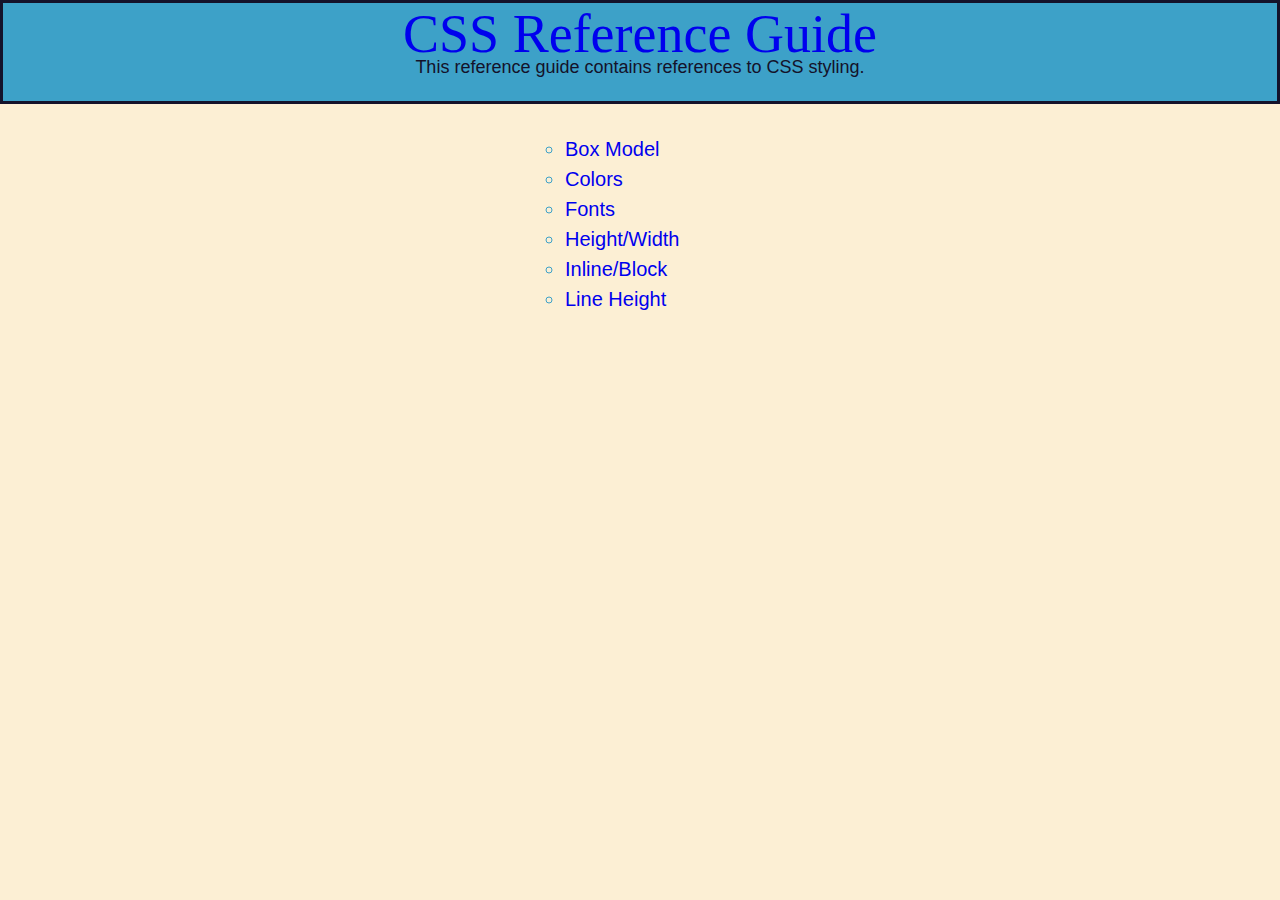
==== index.html @ 4db255cf "all current linked pages formatted and ready for content" ====
<!DOCTYPE html>
<html>
  <head>
    <link href="css-styling.css" rel="stylesheet">
    <title>CSS Reference Guide</title>
  </head>

  <body>
    <div class="container">
      <h1><a href="index.html">CSS Reference Guide</a></h1>
      <p>This reference guide contains references to CSS styling.</p>
    </div>
    <div class="content">
      <ul>
        <li><a href="box-model.html">Box Model</a></li>
        <li><a href="colors.html">Colors</a></li>
        <li><a href="fonts.html">Fonts</a></li>
        <li><a href="height-width.html">Height/Width</a></li>
        <li><a href="inline-block.html">Inline/Block</a></li>
        <li><a href="lineheight.html">Line Height</a></li>
      </ul>
    </div>
  </body>

</html>
---- css-styling.css ----
html, body, div, span, applet, object, iframe,
h1, h2, h3, h4, h5, h6, p, blockquote, pre,
a, abbr, acronym, address, big, cite, code,
del, dfn, em, img, ins, kbd, q, s, samp,
small, strike, strong, sub, sup, tt, var,
b, u, i, center,
dl, dt, dd, ol, ul, li,
fieldset, form, label, legend,
table, caption, tbody, tfoot, thead, tr, th, td,
article, aside, canvas, details, embed,
figure, figcaption, footer, header, hgroup,
menu, nav, output, ruby, section, summary,
time, mark, audio, video {
	margin: 0;
	padding: 0;
	border: 0;
	font-size: 100%;
	font: inherit;
	vertical-align: baseline;
}
/* HTML5 display-role reset for older browsers */

article, aside, details, figcaption, figure,
footer, header, hgroup, menu, nav, section {
	display: block;
}
a{
	text-decoration: none;
	/*color:rgb(61,161,200);*/
}
a:visited {
	color: rgb(11,66,122);
}
a:hover{
	color: rgb(11,66,122);
}
blockquote, q {
	quotes: none;
}
blockquote:before, blockquote:after,
q:before, q:after {
	content: '';
	content: none;
}
body {
	font-family: helvetica, sans-serif;
	font-size: 18px;
	line-height: 1;
	background-color: rgb(252,239,212)
}
h1{
	font-family: georgia, serif;
	color: rgb(20,84,140);
	font-size: 3em;
}
h2{
	font-family: georgia, serif;
	color: rgb(20,84,140);
	padding: 10px;
	margin: 10px;
	font-size: 2em;
}
ol, ul {
	font-size: 20px;
	line-height: 30px;
	list-style-type: circle;
	color: rgb(61,161,200);
}
p{
	color: rgb(20,18,42);
	line-height: 2em;
}
table {
	border-collapse: collapse;
	border-spacing: 0;
}
.content{
display: block;
text-align: left;
margin: 0 auto 0 auto;
max-width: 150px;
padding: 30px;
}
.content-page{
	display: block;
	text-align: center;
	margin: 0 auto 0 auto;
	max-width: 1200px;
	padding: 50px;
}
.container {
	border: solid rgb(20,18,42) 3px;
	display: block;
	text-align: center;
	margin: 0 auto 0 auto;
	padding: 16px;
	line-height: 30px;
	background-color: rgb(61,161,200);
	color:
}
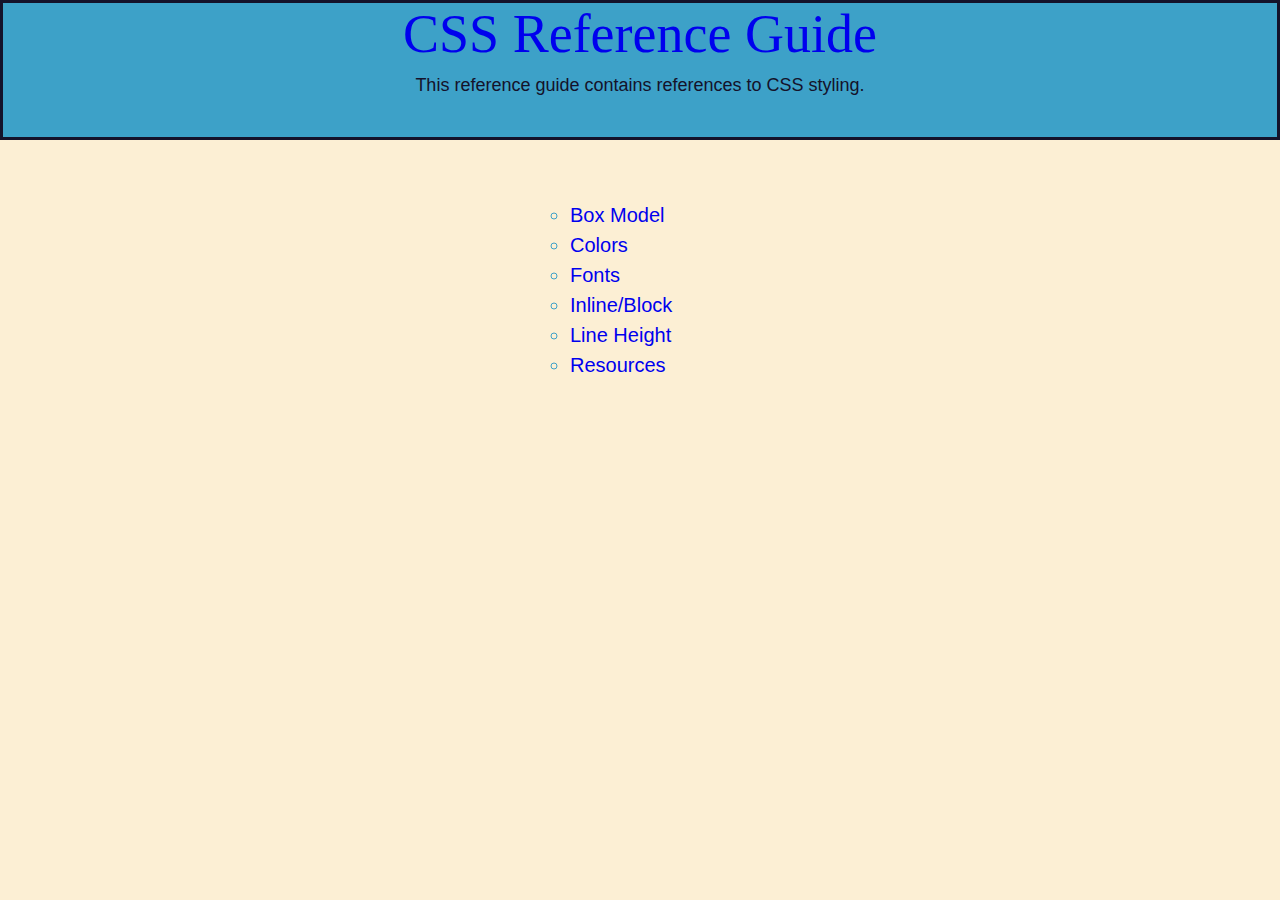
==== commit 223ff0bb: "additional css formatting of divs. Additional custom html pages added to index.html. No code for cus" ====
--- a/index.html
+++ b/index.html
@@ -15,9 +15,9 @@
         <li><a href="box-model.html">Box Model</a></li>
         <li><a href="colors.html">Colors</a></li>
         <li><a href="fonts.html">Fonts</a></li>
-        <li><a href="height-width.html">Height/Width</a></li>
         <li><a href="inline-block.html">Inline/Block</a></li>
         <li><a href="lineheight.html">Line Height</a></li>
+        <li><a href="resources.html">Resources</a></li>
       </ul>
     </div>
   </body>
--- a/css-styling.css
+++ b/css-styling.css
@@ -60,15 +60,30 @@
 	margin: 10px;
 	font-size: 2em;
 }
+h3{
+	font-family: georgia, serif;
+	color: rgb(20,84,140);
+	padding: 10px;
+	margin: 10px;
+	font-size: 20px;
+}
+img {
+	padding:20px;
+	margin: 0 auto 0 auto
+}
 ol, ul {
 	font-size: 20px;
 	line-height: 30px;
 	list-style-type: circle;
 	color: rgb(61,161,200);
+	padding: 6px;
+	margin: 24px;
 }
 p{
 	color: rgb(20,18,42);
 	line-height: 2em;
+	padding: 6px;
+	margin: 12px;
 }
 table {
 	border-collapse: collapse;
@@ -78,15 +93,15 @@
 display: block;
 text-align: left;
 margin: 0 auto 0 auto;
-max-width: 150px;
+max-width: 200px;
 padding: 30px;
 }
 .content-page{
 	display: block;
 	text-align: center;
 	margin: 0 auto 0 auto;
-	max-width: 1200px;
-	padding: 50px;
+	max-width: 700px;
+	padding: 30px;
 }
 .container {
 	border: solid rgb(20,18,42) 3px;
@@ -96,5 +111,16 @@
 	padding: 16px;
 	line-height: 30px;
 	background-color: rgb(61,161,200);
-	color:
 }
+.definition{
+	border: dotted rgb(20,18,42) 2px;
+	display: block;
+	text-align: center;
+	margin: 0 auto 0 auto;
+	max-width: 700px;
+	padding: 18px;
+	line-height: 20px;
+}
+.header{
+	color: rgb(20,18,42);
+	line-height: 1em;}
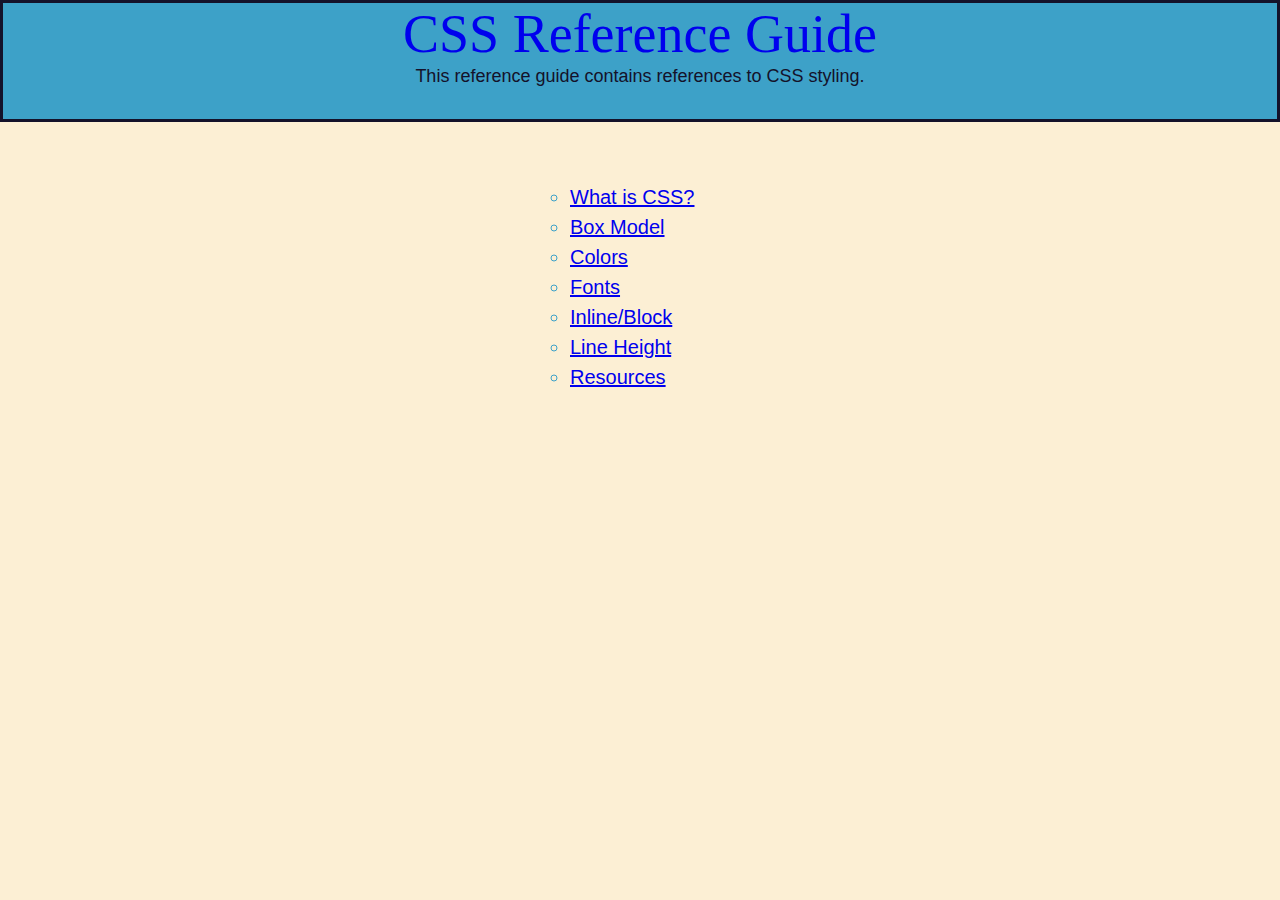
==== commit b59a34f4: "added CSScolors.html image to colors.html  added format only page: css-refguide-format.html  fixed c" ====
--- a/index.html
+++ b/index.html
@@ -7,11 +7,12 @@
 
   <body>
     <div class="container">
-      <h1><a href="index.html">CSS Reference Guide</a></h1>
-      <p>This reference guide contains references to CSS styling.</p>
+      <h1><a id="a-format" href="index.html">CSS Reference Guide</a></h1>
+      <p class="header">This reference guide contains references to CSS styling.</p>
     </div>
-    <div class="content">
+    <div class="content-list">
       <ul>
+        <li><a href="what-css.html">What is CSS?</a></li>
         <li><a href="box-model.html">Box Model</a></li>
         <li><a href="colors.html">Colors</a></li>
         <li><a href="fonts.html">Fonts</a></li>
--- a/css-styling.css
+++ b/css-styling.css
@@ -24,15 +24,14 @@
 footer, header, hgroup, menu, nav, section {
 	display: block;
 }
-a{
+.container a{
 	text-decoration: none;
-	/*color:rgb(61,161,200);*/
 }
 a:visited {
-	color: rgb(11,66,122);
+	color: rgb(20,84,140);
 }
 a:hover{
-	color: rgb(11,66,122);
+	color: rgb(20,84,140);
 }
 blockquote, q {
 	quotes: none;
@@ -68,8 +67,12 @@
 	font-size: 20px;
 }
 img {
-	padding:20px;
-	margin: 0 auto 0 auto
+	display: block;
+	text-align: center;
+	margin: 0 auto 0 auto;
+	max-width: 700px;
+	padding: 3px;
+	border: solid rgb(20,18,42) 2px;
 }
 ol, ul {
 	font-size: 20px;
@@ -89,7 +92,7 @@
 	border-collapse: collapse;
 	border-spacing: 0;
 }
-.content{
+.content-list{
 display: block;
 text-align: left;
 margin: 0 auto 0 auto;
@@ -103,7 +106,8 @@
 	max-width: 700px;
 	padding: 30px;
 }
-.container {
+.container
+{
 	border: solid rgb(20,18,42) 3px;
 	display: block;
 	text-align: center;
@@ -111,6 +115,7 @@
 	padding: 16px;
 	line-height: 30px;
 	background-color: rgb(61,161,200);
+
 }
 .definition{
 	border: dotted rgb(20,18,42) 2px;
@@ -124,3 +129,7 @@
 .header{
 	color: rgb(20,18,42);
 	line-height: 1em;}
+#a-format:hover{
+
+
+}
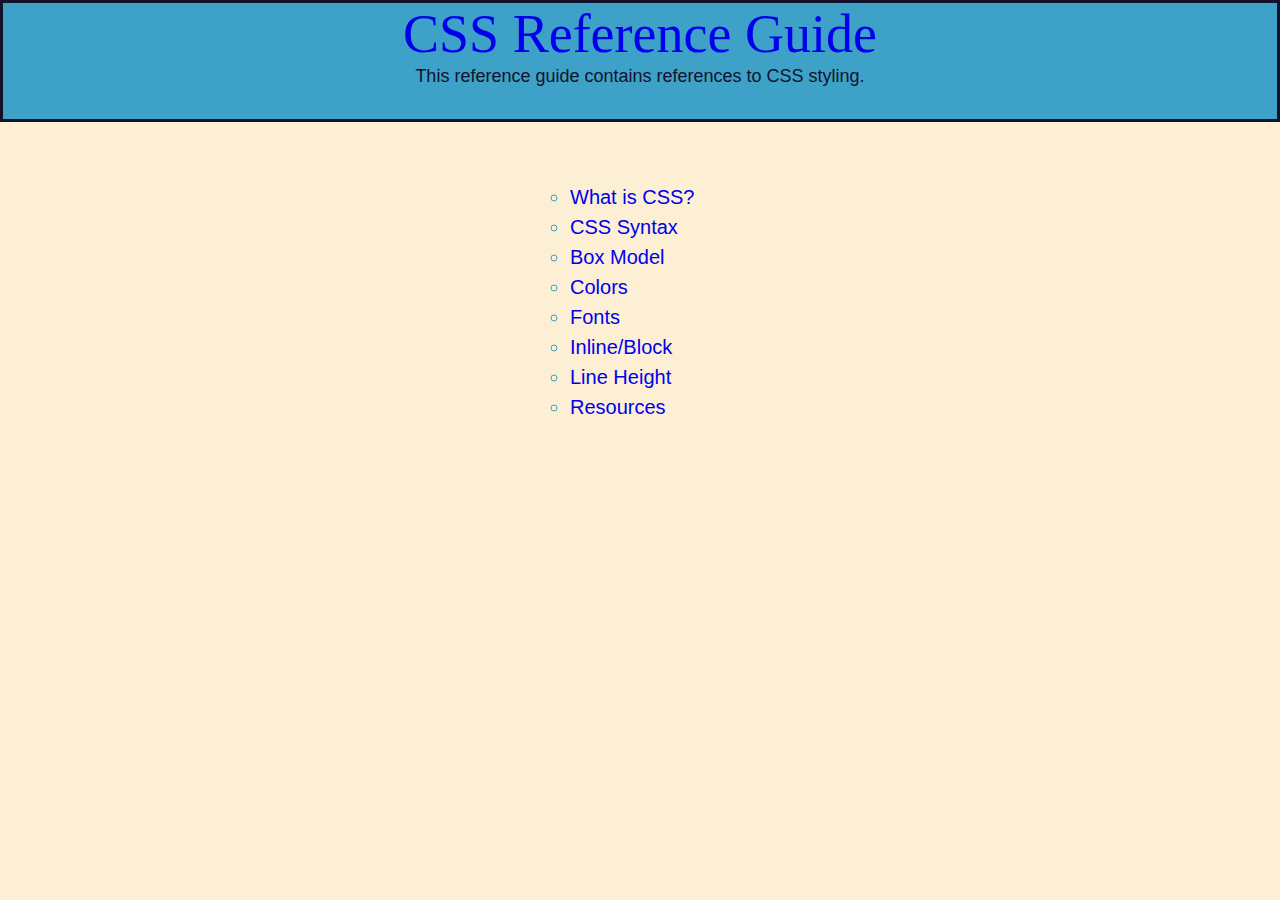
==== commit 7e03fd1b: "created additional page on css syntax, including gif image. Linked syntax files to the index file. U" ====
--- a/index.html
+++ b/index.html
@@ -13,6 +13,7 @@
     <div class="content-list">
       <ul>
         <li><a href="what-css.html">What is CSS?</a></li>
+        <li><a href="syntax.html">CSS Syntax</a></li>
         <li><a href="box-model.html">Box Model</a></li>
         <li><a href="colors.html">Colors</a></li>
         <li><a href="fonts.html">Fonts</a></li>
--- a/css-styling.css
+++ b/css-styling.css
@@ -24,13 +24,13 @@
 footer, header, hgroup, menu, nav, section {
 	display: block;
 }
-.container a{
-	text-decoration: none;
+a: {
+	color:rgb(20,84,140);
+}
+a:hover{
+	color: rgb(20,84,140);
 }
 a:visited {
-	color: rgb(20,84,140);
-}
-a:hover{
 	color: rgb(20,84,140);
 }
 blockquote, q {
@@ -42,62 +42,74 @@
 	content: none;
 }
 body {
+	background-color: rgb(252,239,212);
+	color: rgb(20,18,42);
 	font-family: helvetica, sans-serif;
 	font-size: 18px;
 	line-height: 1;
-	background-color: rgb(252,239,212)
 }
 h1{
+	color: rgb(20,84,140);
 	font-family: georgia, serif;
-	color: rgb(20,84,140);
 	font-size: 3em;
 }
 h2{
+	color: rgb(20,84,140);
 	font-family: georgia, serif;
-	color: rgb(20,84,140);
+	font-size: 2em;
+	margin: 10px;
 	padding: 10px;
-	margin: 10px;
-	font-size: 2em;
 }
 h3{
+	color: rgb(20,84,140);
 	font-family: georgia, serif;
-	color: rgb(20,84,140);
+	font-size: 20px;
+	margin: 10px;
 	padding: 10px;
-	margin: 10px;
-	font-size: 20px;
 }
 img {
+	border: solid rgb(20,18,42) 2px;
 	display: block;
-	text-align: center;
 	margin: 0 auto 0 auto;
 	max-width: 700px;
 	padding: 3px;
-	border: solid rgb(20,18,42) 2px;
+	text-align: center;
 }
 ol, ul {
+	color: rgb(61,161,200);
 	font-size: 20px;
 	line-height: 30px;
 	list-style-type: circle;
-	color: rgb(61,161,200);
+	margin: 24px;
 	padding: 6px;
-	margin: 24px;
 }
 p{
 	color: rgb(20,18,42);
 	line-height: 2em;
+	margin: 12px;
 	padding: 6px;
-	margin: 12px;
 }
 table {
 	border-collapse: collapse;
 	border-spacing: 0;
 }
 .content-list{
+color: rgb(20,84,140);;
 display: block;
-text-align: left;
 margin: 0 auto 0 auto;
 max-width: 200px;
 padding: 30px;
+text-align: left;
+}
+.content-list a
+{
+text-decoration: none;
+}
+.content-list a:hover{
+	color:rgb(61,161,200);
+}
+.content.list a:visited{
+	rgb(20,84,140);
 }
 .content-page{
 	display: block;
@@ -106,30 +118,33 @@
 	max-width: 700px;
 	padding: 30px;
 }
-.container
-{
+.content-page a{
+	text-decoration: none;
+	}
+.content-page a:hover{
+	color:rgb(61,161,200);
+}
+.container{
+	background-color: rgb(61,161,200);
 	border: solid rgb(20,18,42) 3px;
 	display: block;
-	text-align: center;
+	line-height: 30px;
 	margin: 0 auto 0 auto;
 	padding: 16px;
-	line-height: 30px;
-	background-color: rgb(61,161,200);
-
+	text-align: center;
+}
+.container a{
+	text-decoration: none;
 }
 .definition{
 	border: dotted rgb(20,18,42) 2px;
 	display: block;
-	text-align: center;
+	line-height: 20px;
 	margin: 0 auto 0 auto;
 	max-width: 700px;
 	padding: 18px;
-	line-height: 20px;
+	text-align: center;
 }
 .header{
 	color: rgb(20,18,42);
 	line-height: 1em;}
-#a-format:hover{
-
-
-}
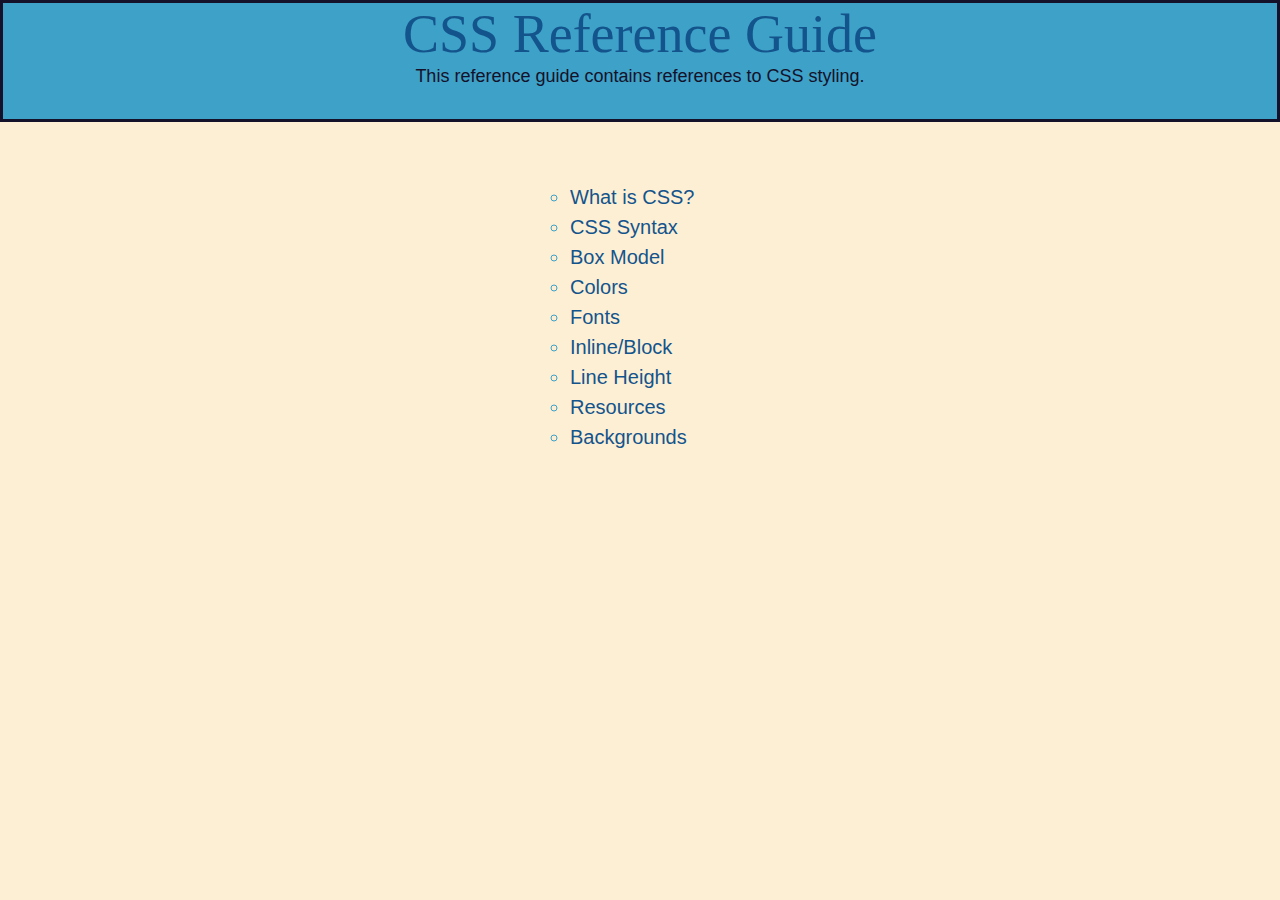
==== commit 9b92e1d2: "added background page. Updated index. Updated Styling. Added images to use for background page. rena" ====
--- a/index.html
+++ b/index.html
@@ -20,6 +20,8 @@
         <li><a href="inline-block.html">Inline/Block</a></li>
         <li><a href="lineheight.html">Line Height</a></li>
         <li><a href="resources.html">Resources</a></li>
+        <li><a href="backgrounds.html">Backgrounds</a></li>
+
       </ul>
     </div>
   </body>
--- a/css-styling.css
+++ b/css-styling.css
@@ -24,7 +24,7 @@
 footer, header, hgroup, menu, nav, section {
 	display: block;
 }
-a: {
+a {
 	color:rgb(20,84,140);
 }
 a:hover{
@@ -96,10 +96,10 @@
 .content-list{
 color: rgb(20,84,140);;
 display: block;
-margin: 0 auto 0 auto;
 max-width: 200px;
 padding: 30px;
 text-align: left;
+margin: 0 auto 0 auto;
 }
 .content-list a
 {
@@ -148,3 +148,28 @@
 .header{
 	color: rgb(20,18,42);
 	line-height: 1em;}
+
+.background{
+	border: solid rgb(20,18,42) 5px;
+	display: block;
+	line-height: 20px;
+	margin: 20px 0px;
+	max-width: 700px;
+	padding: 18px;
+	text-align: center;
+}
+
+
+.b-image{
+	font-size: 1.5em;
+	background: url("flower.png");
+}
+.b-image p{
+	color: rgb(252,239,212);
+}
+
+.b-rep {
+font-size: 1.5em;
+background: url("flower2.png");
+background-repeat: repeat-x;
+}
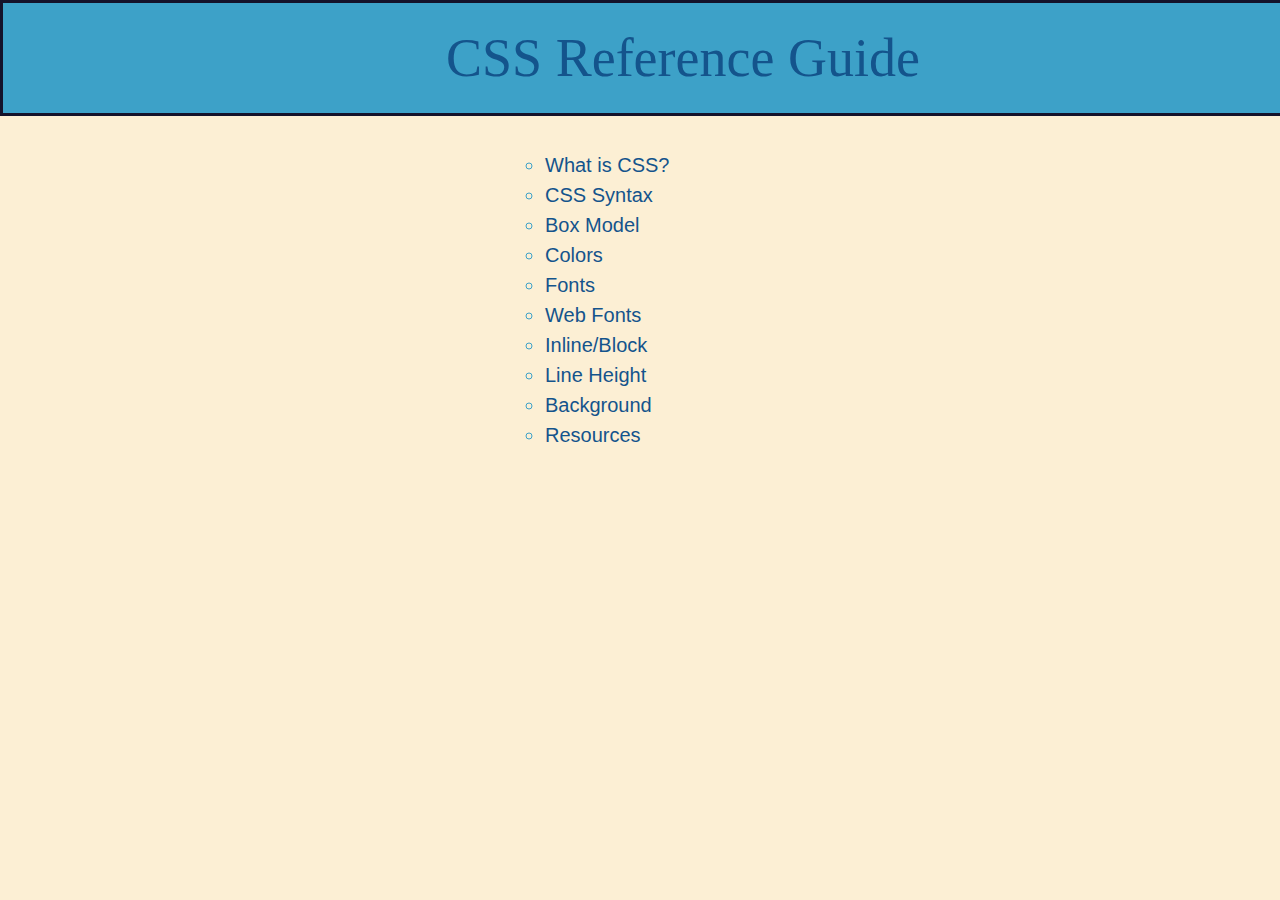
==== commit 03c00201: "created new web fonts page and edited the header to fixed positioning with more simplistic organizat" ====
--- a/index.html
+++ b/index.html
@@ -6,10 +6,10 @@
   </head>
 
   <body>
-    <div class="container">
-      <h1><a id="a-format" href="index.html">CSS Reference Guide</a></h1>
-      <p class="header">This reference guide contains references to CSS styling.</p>
-    </div>
+    <header>
+      <h1><a href="index.html">CSS Reference Guide</a></h1>
+    </header>
+
     <div class="content-list">
       <ul>
         <li><a href="what-css.html">What is CSS?</a></li>
@@ -17,13 +17,15 @@
         <li><a href="box-model.html">Box Model</a></li>
         <li><a href="colors.html">Colors</a></li>
         <li><a href="fonts.html">Fonts</a></li>
+        <li><a href="webfonts.html">Web Fonts</a></li>
         <li><a href="inline-block.html">Inline/Block</a></li>
         <li><a href="lineheight.html">Line Height</a></li>
+        <li><a href="backgrounds.html">Background</a></li>
         <li><a href="resources.html">Resources</a></li>
-        <li><a href="backgrounds.html">Backgrounds</a></li>
+      </ul>
 
-      </ul>
     </div>
+
   </body>
 
 </html>
--- a/css-styling.css
+++ b/css-styling.css
@@ -48,6 +48,20 @@
 	font-size: 18px;
 	line-height: 1;
 }
+
+header{
+		background-color: rgb(61,161,200);
+		border: solid rgb(20,18,42) 3px;
+		line-height: 30px;
+		margin: 0 auto 0 auto;
+		padding: 40px;
+		text-align: center;
+		position: fixed;
+		width: 100%;
+}
+header a{
+	text-decoration: none;
+}
 h1{
 	color: rgb(20,84,140);
 	font-family: georgia, serif;
@@ -96,8 +110,8 @@
 .content-list{
 color: rgb(20,84,140);;
 display: block;
-max-width: 200px;
-padding: 30px;
+max-width: 250px;
+padding-top: 120px;
 text-align: left;
 margin: 0 auto 0 auto;
 }
@@ -124,18 +138,15 @@
 .content-page a:hover{
 	color:rgb(61,161,200);
 }
-.container{
-	background-color: rgb(61,161,200);
-	border: solid rgb(20,18,42) 3px;
+.short-list{
+	color: rgb(20,84,140);;
 	display: block;
-	line-height: 30px;
+	max-width: 150px;
+	padding-top: 30px;
+	text-align: left;
 	margin: 0 auto 0 auto;
-	padding: 16px;
-	text-align: center;
 }
-.container a{
-	text-decoration: none;
-}
+
 .definition{
 	border: dotted rgb(20,18,42) 2px;
 	display: block;
@@ -149,7 +160,7 @@
 	color: rgb(20,18,42);
 	line-height: 1em;}
 
-.background{
+.window{
 	border: solid rgb(20,18,42) 5px;
 	display: block;
 	line-height: 20px;
@@ -160,11 +171,11 @@
 }
 
 
-.b-image{
+.background-image{
 	font-size: 1.5em;
 	background: url("flower.png");
 }
-.b-image p{
+.background-image p{
 	color: rgb(252,239,212);
 }
 
@@ -173,3 +184,10 @@
 background: url("flower2.png");
 background-repeat: repeat-x;
 }
+
+.trirong{
+	font-family: "Trirong", serif;
+}
+.indie{
+	font-family: 'Indie Flower', cursive;
+}
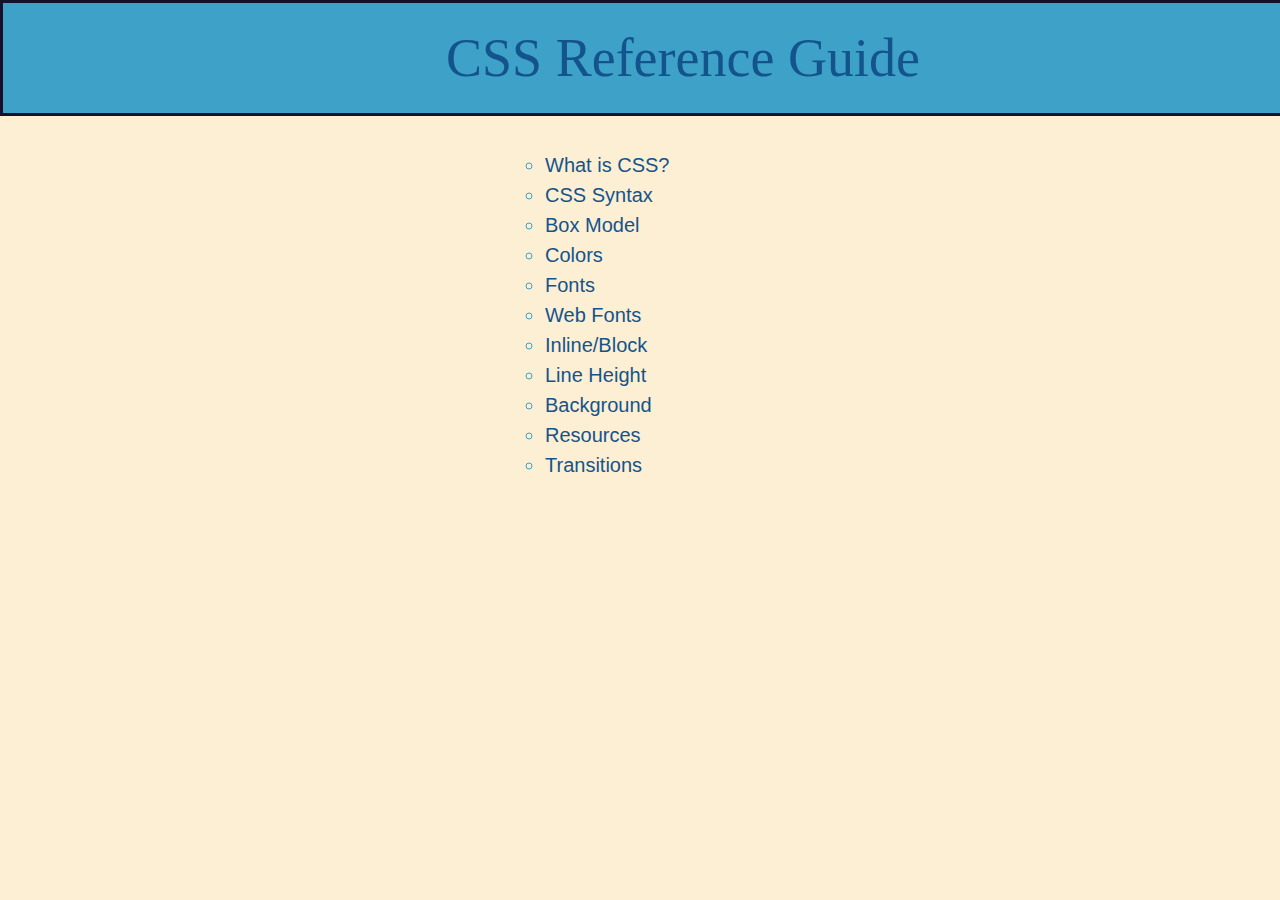
==== commit 622e1129: "created transition page for css ref." ====
--- a/index.html
+++ b/index.html
@@ -22,6 +22,7 @@
         <li><a href="lineheight.html">Line Height</a></li>
         <li><a href="backgrounds.html">Background</a></li>
         <li><a href="resources.html">Resources</a></li>
+        <li><a href="transitions.html">Transitions</a></li>
       </ul>
 
     </div>
--- a/css-styling.css
+++ b/css-styling.css
@@ -139,7 +139,7 @@
 	color:rgb(61,161,200);
 }
 .short-list{
-	color: rgb(20,84,140);;
+	color: rgb(20,84,140);
 	display: block;
 	max-width: 150px;
 	padding-top: 30px;
@@ -179,7 +179,7 @@
 	color: rgb(252,239,212);
 }
 
-.b-rep {
+.background-rep {
 font-size: 1.5em;
 background: url("flower2.png");
 background-repeat: repeat-x;
@@ -191,3 +191,25 @@
 .indie{
 	font-family: 'Indie Flower', cursive;
 }
+
+
+.transition-text-box p{
+	color: rgb(252,239,212);
+	overflow: none;
+}
+
+.transition-text-box {
+  position: relative;
+  transition-property: font-size;
+  transition-duration: 4s;
+  transition-delay: .25s;
+  font-size: 14px;
+	background-color: rgb(20,84,140);
+	margin: 0 auto;
+	width: 150px;
+	height: 150px;
+}
+
+.transition-text-box:hover {
+  font-size: 22px;
+}
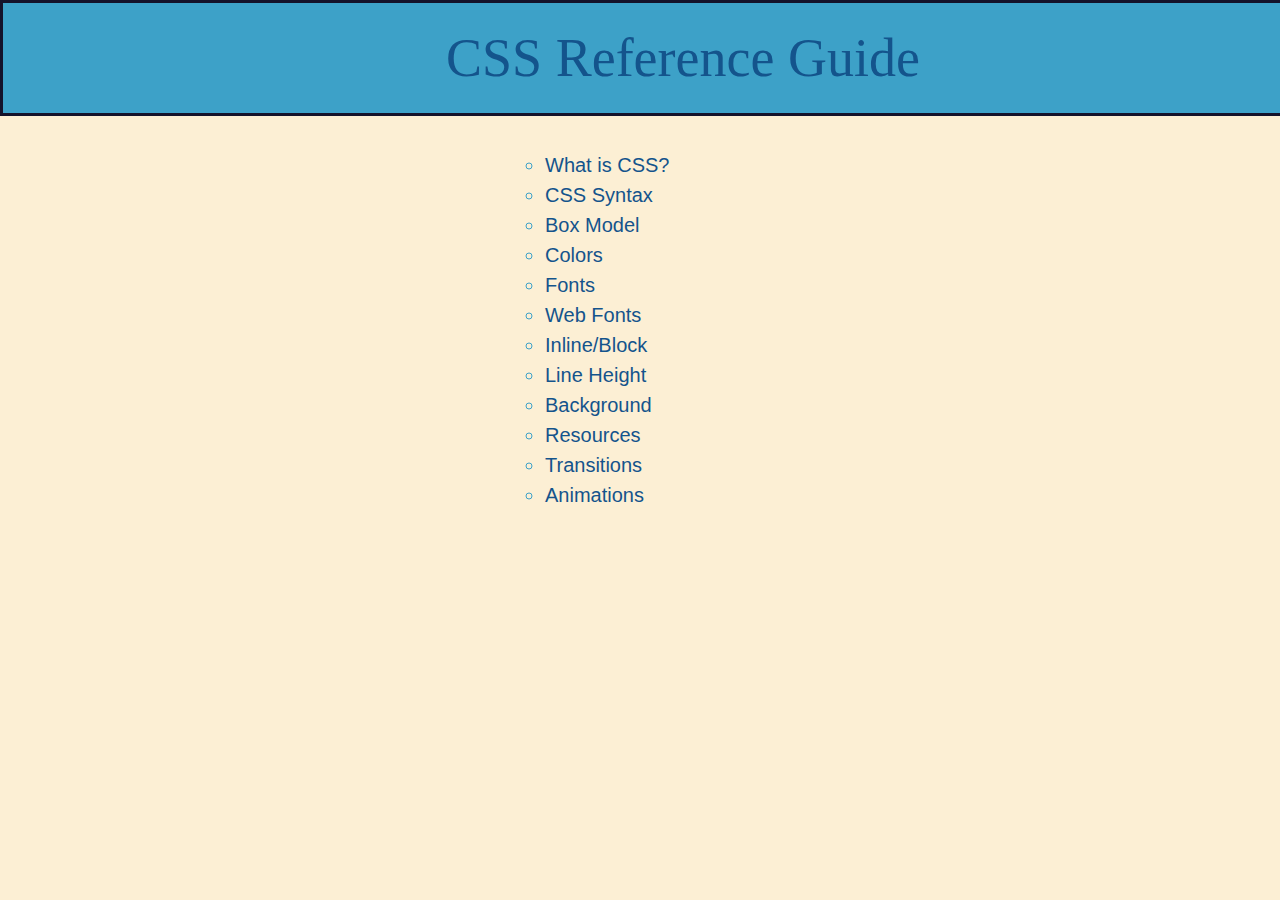
==== commit 9a92f0b9: "CSS animations page added" ====
--- a/index.html
+++ b/index.html
@@ -23,6 +23,7 @@
         <li><a href="backgrounds.html">Background</a></li>
         <li><a href="resources.html">Resources</a></li>
         <li><a href="transitions.html">Transitions</a></li>
+        <li><a href="animations.html">Animations</a></li>
       </ul>
 
     </div>
--- a/css-styling.css
+++ b/css-styling.css
@@ -71,8 +71,10 @@
 	color: rgb(20,84,140);
 	font-family: georgia, serif;
 	font-size: 2em;
-	margin: 10px;
-	padding: 10px;
+	margin-top: 90px;
+	margin-left: 30px;
+	margin-right: 30px;
+	padding: 20px;
 }
 h3{
 	color: rgb(20,84,140);
@@ -213,3 +215,24 @@
 .transition-text-box:hover {
   font-size: 22px;
 }
+
+.animation-part{
+	width: 50px;
+	height: 50px;
+	background-color: rgb(20,84,140);
+	padding: 10px;
+	-webkit-animation: spin 2000ms linear infinite, moveLeftToRight 5s linear infinite;
+  -webkit-transition: all 1s ease;
+   transition: all 1s ease;
+ 	position: relative;
+   left: 0;
+ }
+ 
+ @-webkit-keyframes spin {
+   from { -webkit-transform: rotate(0deg); }
+   to { -webkit-transform: rotate(360deg); }
+ }
+ @-webkit-keyframes moveLeftToRight {
+   0%   { left: 0px; }
+   100% { left: 90%; }
+ }
